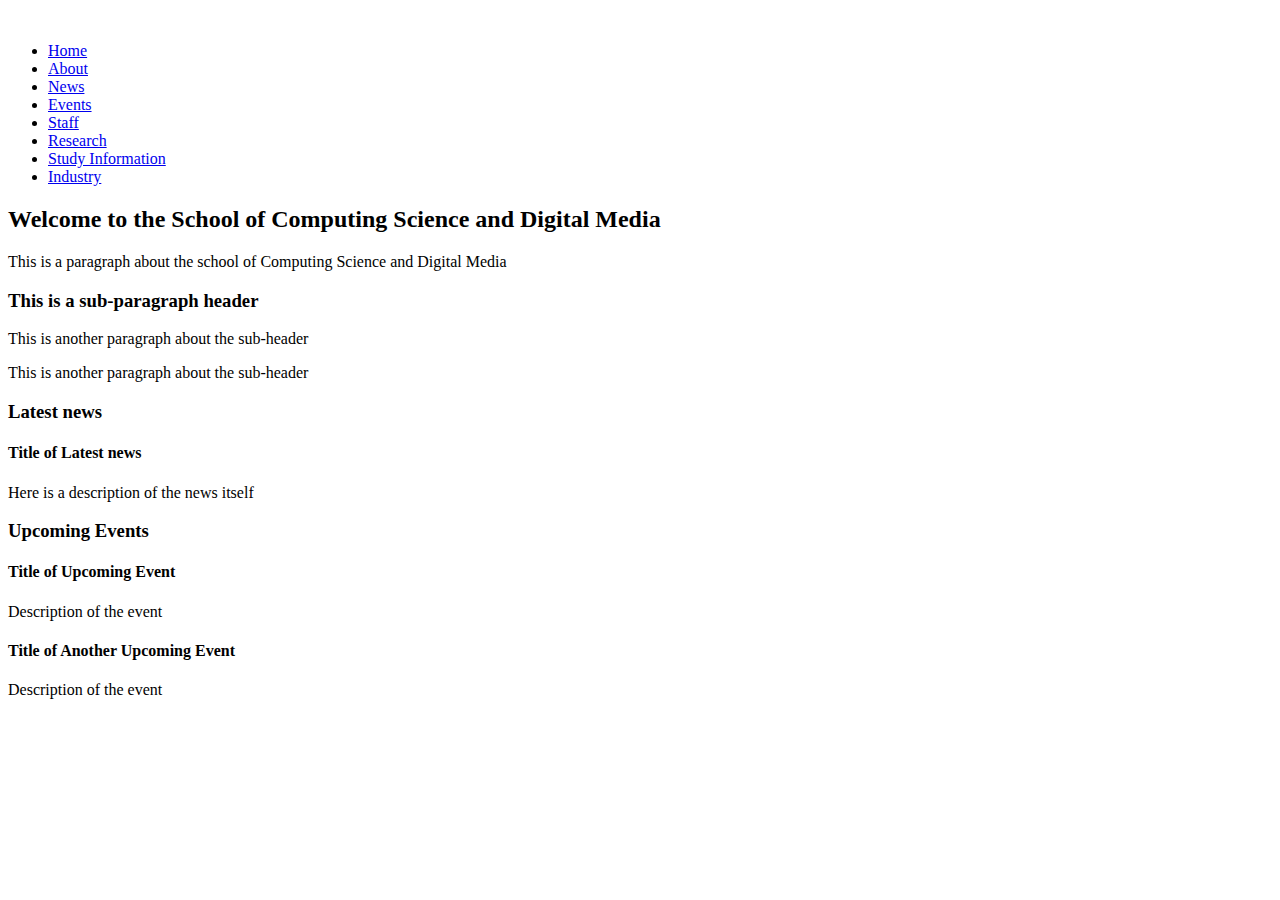
==== Lab3 - Welcome Comp Page.html @ 335a755b "Beginning of Lab3" ====
<!DOCTYPE html>
<html lang="en">
<head>
    <meta charset="UTF-8">
    <title>Computing Home Page</title>
</head>
<body>

<header>

    <img src"assets/images/cdsmlogo.png" alt "School of Computing Logo">
    <nav>
        <ul>
            <li><a href="#">Home</a></li>
            <li><a href="#">About</a></li>
            <li><a href="#">News</a></li>
            <li><a href="#">Events</a></li>
            <li><a href="#">Staff</a></li>
            <li><a href="#">Research</a></li>
            <li><a href="#">Study Information</a></li>
            <li><a href="#">Industry</a></li>
        </ul>
    </nav>

</header>

<main>

    <section>

        <h2>Welcome to the School of Computing Science and Digital Media</h2>
        <p>This is a paragraph about the school of Computing Science and Digital Media </p>
        <h3>This is a sub-paragraph header</h3>
        <p>This is another paragraph about the sub-header</p>
        <p>This is another paragraph about the sub-header</p>

    </section>

    <aside>

        <article>
            <h3>Latest news</h3>
            <h4>Title of Latest news</h4>
            <p>Here is a description of the news itself</p>
        </article>
        <article>
            <h3>Upcoming Events</h3>
            <h4>Title of Upcoming Event</h4>
            <p>Description of the event</p>
            <h4>Title of Another Upcoming Event</h4>
            <p>Description of the event</p>
        </article>

    </aside>

</main>

<footer>

</footer>

</body>
</html>
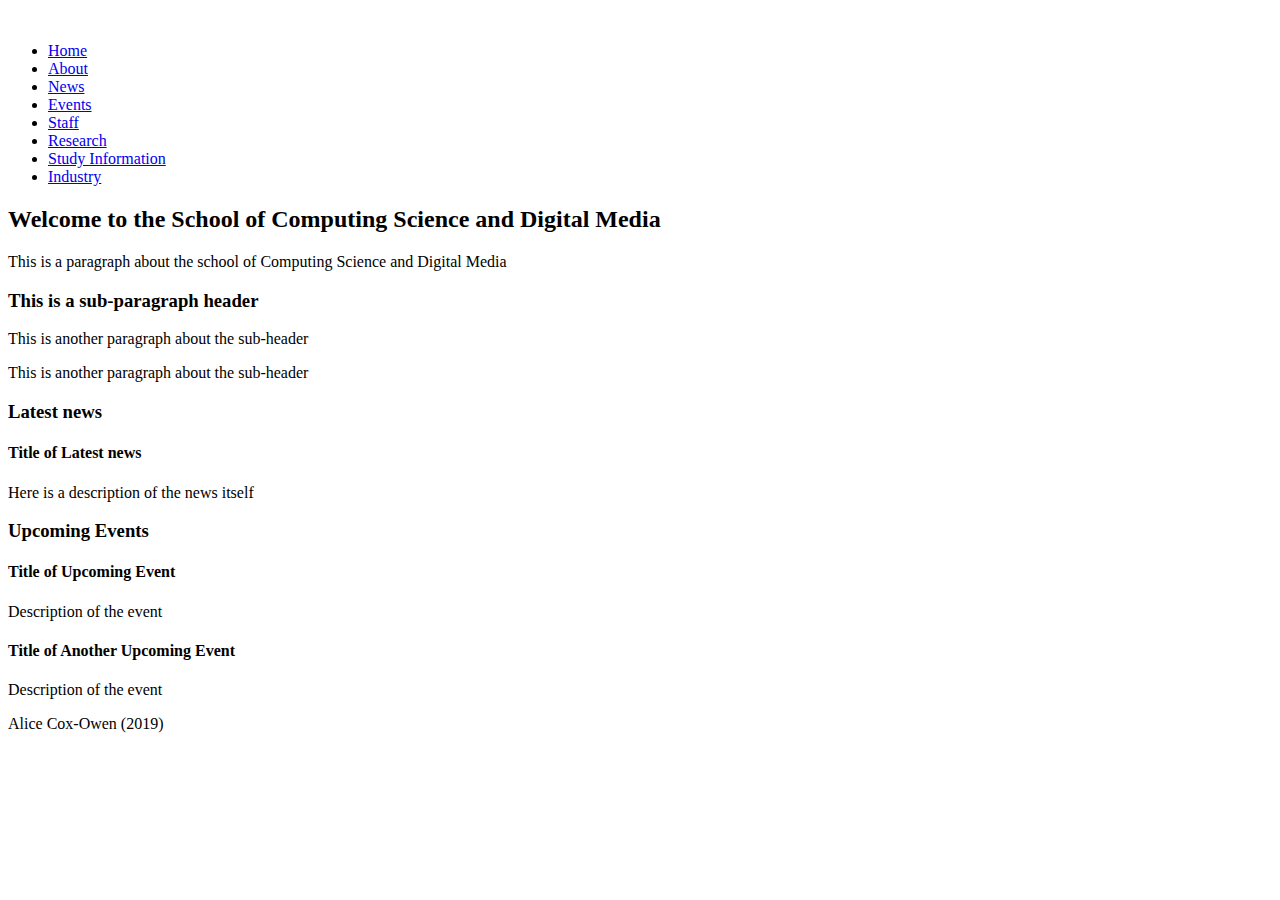
==== commit f0d751e6: "Added CSS Pages" ====
--- a/Lab3 - Welcome Comp Page.html
+++ b/Lab3 - Welcome Comp Page.html
@@ -3,6 +3,8 @@
 <head>
     <meta charset="UTF-8">
     <title>Computing Home Page</title>
+    <link rel = "Stylesheet" href = "Assets/CSS/Lab3CSS.css">
+    <link rel = "Stylesheet" href = "Assets/CSS/Unsemantic%20Grid%20Tablet.css">
 </head>
 <body>
 
@@ -57,6 +59,8 @@
 
 <footer>
 
+    <p>Alice Cox-Owen (2019)</p>
+
 </footer>
 
 </body>
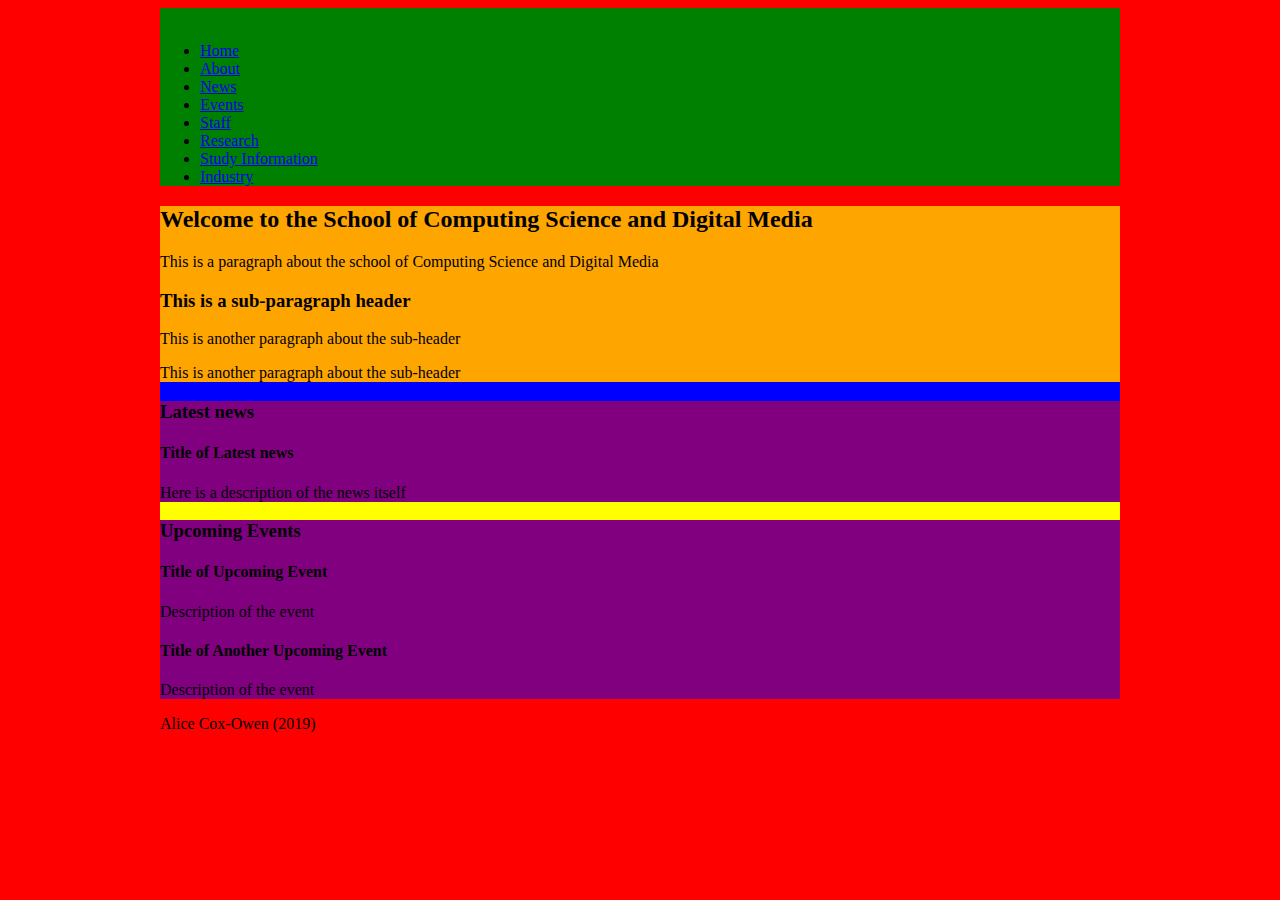
==== commit 0b4922b5: "Added Background Colours" ====
--- a/Lab3 - Welcome Comp Page.html
+++ b/Lab3 - Welcome Comp Page.html
@@ -4,7 +4,6 @@
     <meta charset="UTF-8">
     <title>Computing Home Page</title>
     <link rel = "Stylesheet" href = "Assets/CSS/Lab3CSS.css">
-    <link rel = "Stylesheet" href = "Assets/CSS/Unsemantic%20Grid%20Tablet.css">
 </head>
 <body>
 
--- a/Assets/CSS/Lab3CSS.css
+++ b/Assets/CSS/Lab3CSS.css
@@ -0,0 +1,7 @@
+@import "templatecolours.css";
+
+body{
+    max-width: 960px;
+    margin-left: auto;
+    margin-right: auto;
+}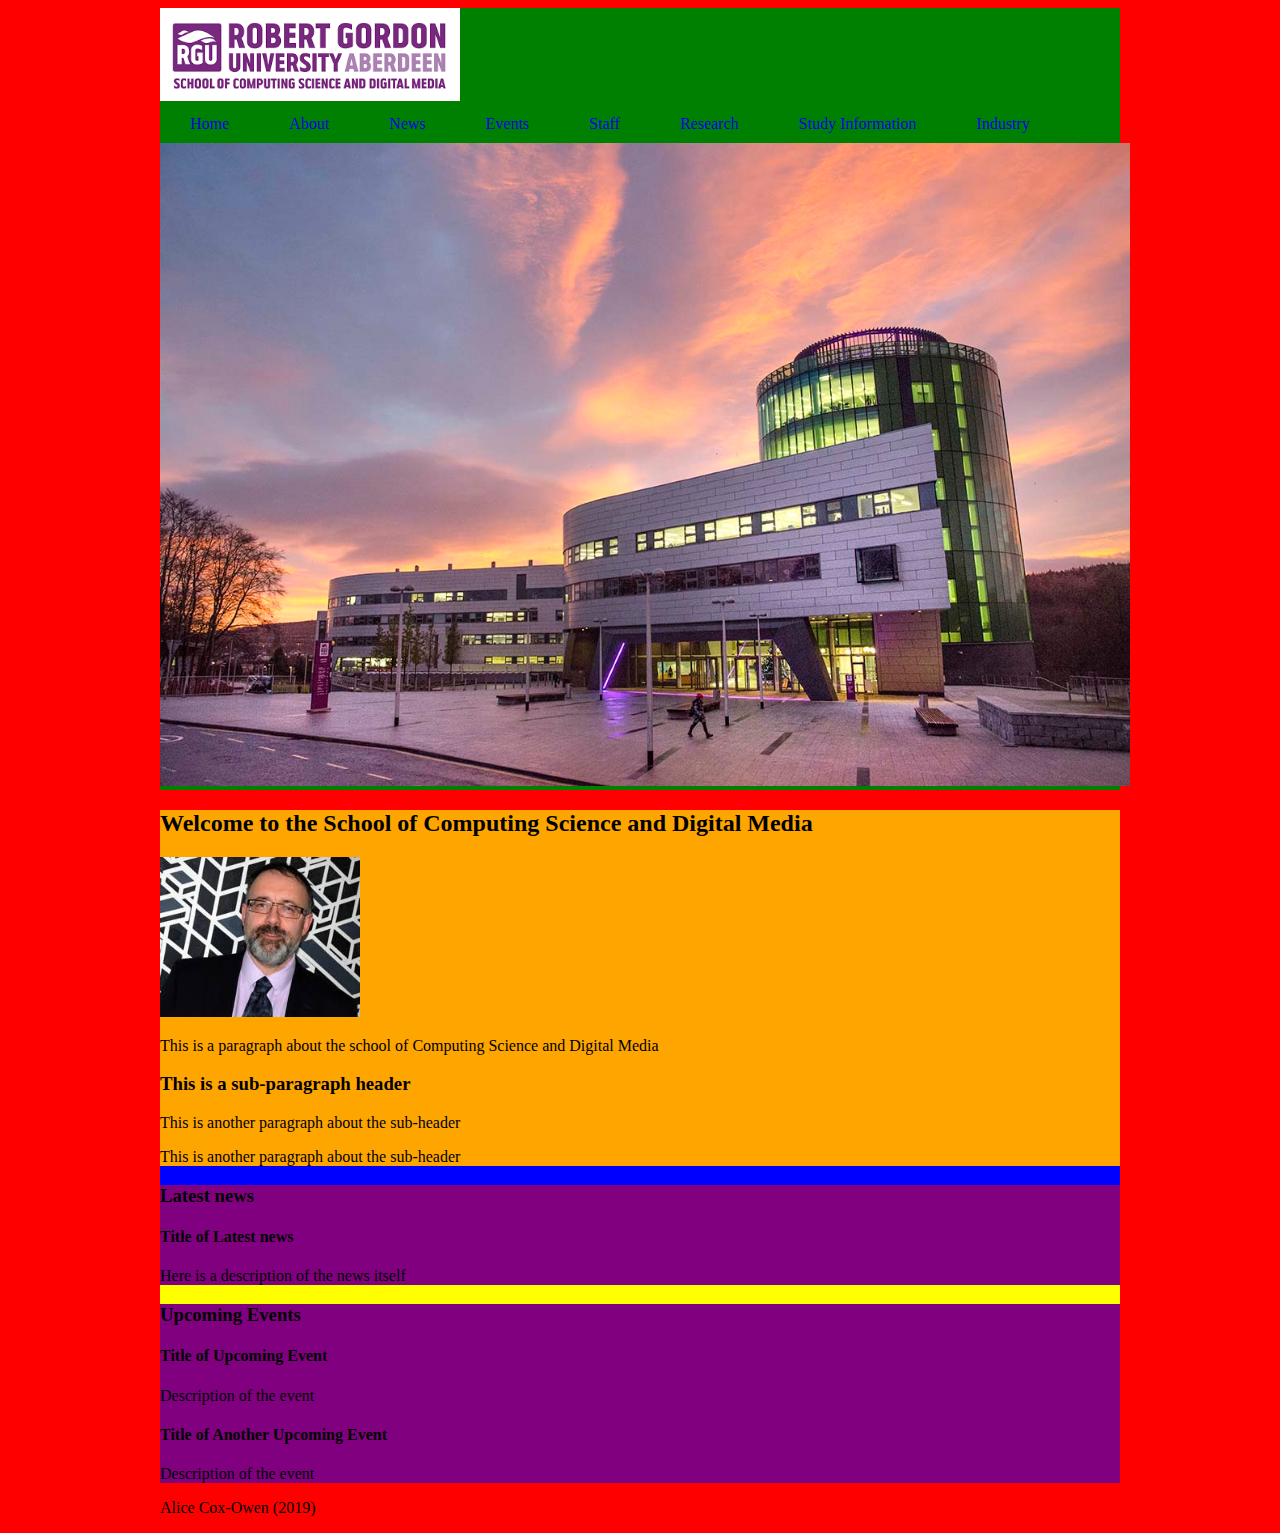
==== commit 2fd61593: "Format picture sizes" ====
--- a/Lab3 - Welcome Comp Page.html
+++ b/Lab3 - Welcome Comp Page.html
@@ -9,7 +9,7 @@
 
 <header>
 
-    <img src"assets/images/cdsmlogo.png" alt "School of Computing Logo">
+    <img id = cdsmlogo src ="Assets/Images/rgucomputinglogo.png" alt "School of Computing Logo">
     <nav>
         <ul>
             <li><a href="#">Home</a></li>
@@ -23,13 +23,17 @@
         </ul>
     </nav>
 
+    <img id = siwb src ="Assets/Images/siwb.jpg" alt "Picture of the Sir Ian Wood Building">
+
 </header>
 
 <main>
 
+
     <section>
 
         <h2>Welcome to the School of Computing Science and Digital Media</h2>
+        <img id = hos src = "Assets/Images/mccall.jpeg" alt "Head of School - Mccal">
         <p>This is a paragraph about the school of Computing Science and Digital Media </p>
         <h3>This is a sub-paragraph header</h3>
         <p>This is another paragraph about the sub-header</p>
--- a/Assets/CSS/Lab3CSS.css
+++ b/Assets/CSS/Lab3CSS.css
@@ -4,4 +4,37 @@
     max-width: 960px;
     margin-left: auto;
     margin-right: auto;
+}
+
+nav>ul {
+    list-style-type: none;
+    margin: 0;
+    padding: 0;
+    overflow: hidden;
+}
+nav>ul>li {
+    float: left;
+}
+nav>ul>li a {
+    display: block;
+    colour: #000000;
+    text-align: center;
+    padding: 10px 30px;
+    text-decoration: none;
+}
+
+li a:hover {
+    color: #363636;
+}
+
+#cdsmlogo {
+    width: 300px;
+}
+
+#siwb {
+    max-width: 970px;
+}
+
+#hos {
+    width: 200px;
 }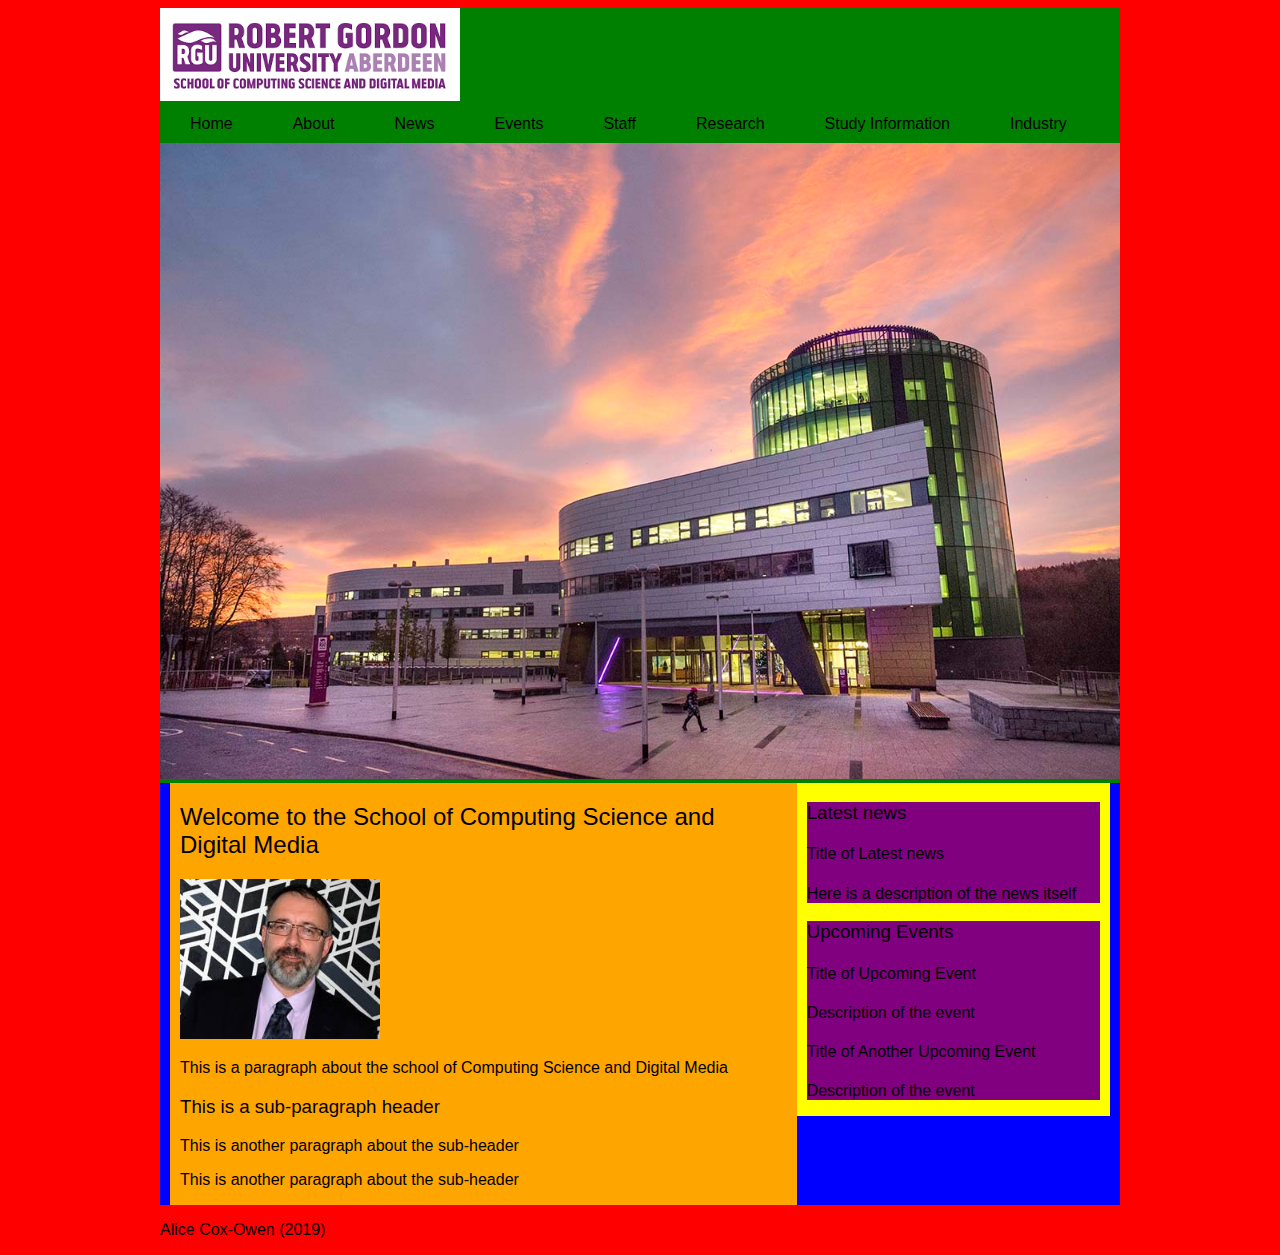
==== commit 1d313eec: "Mostly done" ====
--- a/Lab3 - Welcome Comp Page.html
+++ b/Lab3 - Welcome Comp Page.html
@@ -4,6 +4,7 @@
     <meta charset="UTF-8">
     <title>Computing Home Page</title>
     <link rel = "Stylesheet" href = "Assets/CSS/Lab3CSS.css">
+    <link rel="stylesheet" href = Assets/CSS/unsemantic-grid-responsive-tablet.css>
 </head>
 <body>
 
@@ -27,10 +28,9 @@
 
 </header>
 
-<main>
+<main class = "grid-container">
 
-
-    <section>
+    <section class = "grid-66">
 
         <h2>Welcome to the School of Computing Science and Digital Media</h2>
         <img id = hos src = "Assets/Images/mccall.jpeg" alt "Head of School - Mccal">
@@ -41,7 +41,7 @@
 
     </section>
 
-    <aside>
+    <aside class = "grid-33">
 
         <article>
             <h3>Latest news</h3>
--- a/Assets/CSS/Lab3CSS.css
+++ b/Assets/CSS/Lab3CSS.css
@@ -17,14 +17,14 @@
 }
 nav>ul>li a {
     display: block;
-    colour: #000000;
+    color: #000000;
     text-align: center;
     padding: 10px 30px;
     text-decoration: none;
 }
 
 li a:hover {
-    color: #363636;
+    color: #080e36;
 }
 
 #cdsmlogo {
@@ -32,9 +32,22 @@
 }
 
 #siwb {
-    max-width: 970px;
+    max-width: 960px;
 }
 
 #hos {
     width: 200px;
+}
+
+h1 {,
+font-family: 'Calibri Light', sans-serif;
+    font-weight: 300;
+}
+p, h2,h3,h4,h5, a{
+    font-family: 'Calibri Light', sans-serif;
+    font-weight: 400;
+}
+h3,h4,h5 {
+    font-family: 'Calibri Light', sans-serif;
+    font-weight: 400;
 }